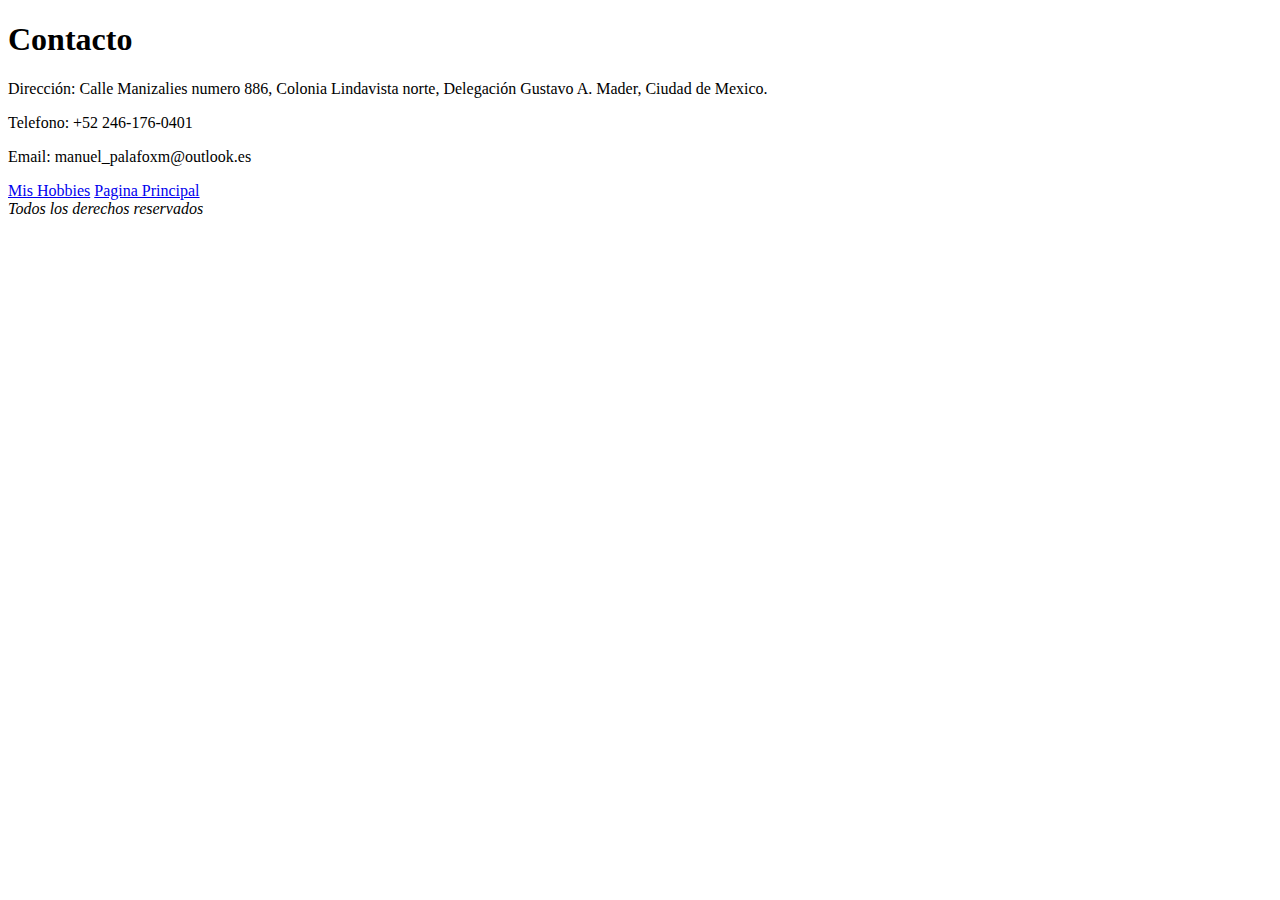
==== contact-me.html @ 6144504a "Primer Commit de apuntes" ====
<!DOCTYPE html>
<html lang="en">
<head>
    <meta charset="UTF-8">
    <title>Contacto</title>
</head>
<body>
    <h1>Contacto</h1>
    <p>Dirección: Calle Manizalies numero 886, Colonia Lindavista norte, Delegación Gustavo A. Mader, Ciudad de Mexico.</p>
    <p>Telefono: +52 246-176-0401</p>
    <p>Email: manuel_palafoxm@outlook.es</p>
    <a href="hobbies.html">Mis Hobbies</a>
    <a href="index.html">Pagina Principal</a>
</body>
<footer><i>Todos los derechos reservados</i></footer>
</html>
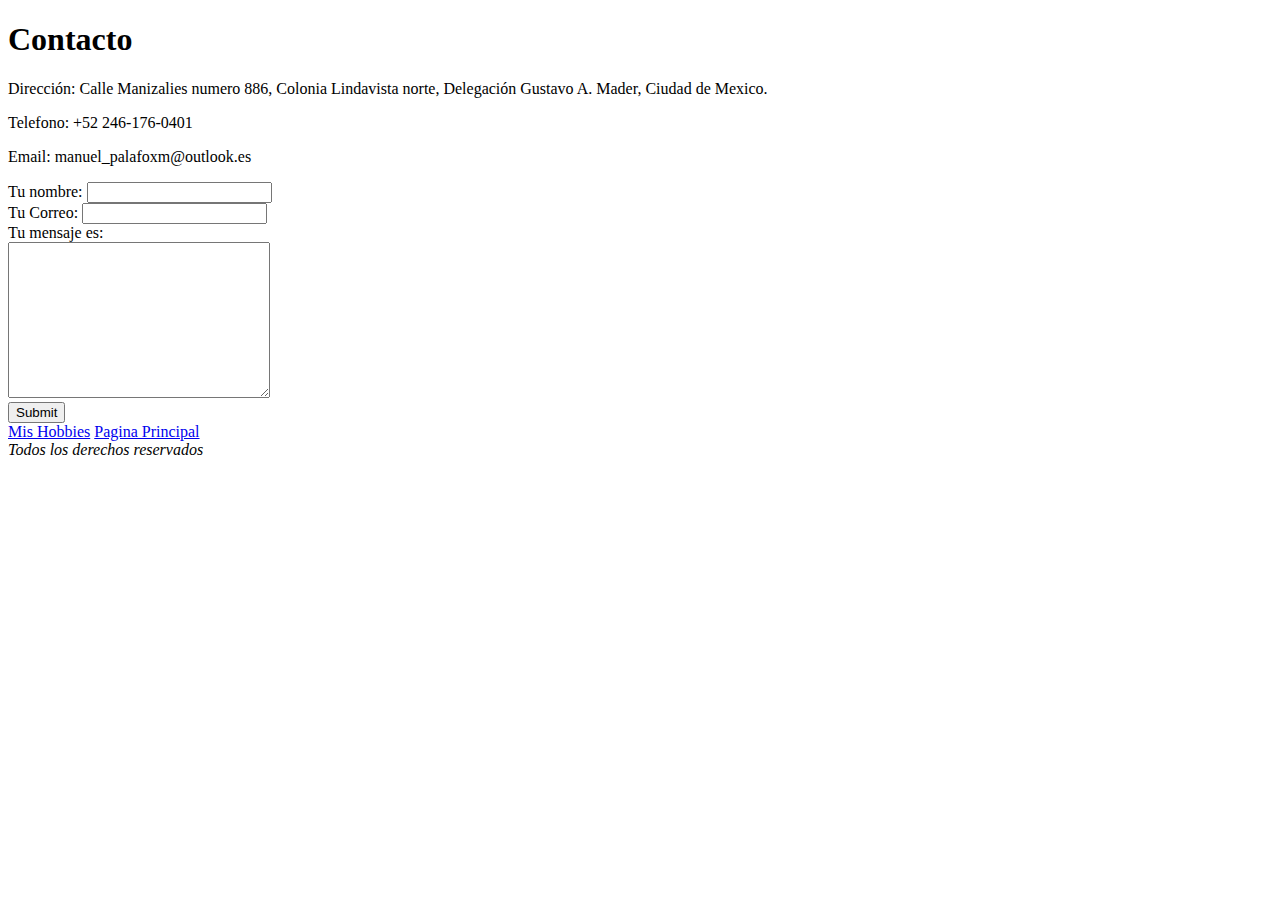
==== commit c54ef0d5: "Leccion de formularios" ====
--- a/contact-me.html
+++ b/contact-me.html
@@ -9,6 +9,19 @@
     <p>Dirección: Calle Manizalies numero 886, Colonia Lindavista norte, Delegación Gustavo A. Mader, Ciudad de Mexico.</p>
     <p>Telefono: +52 246-176-0401</p>
     <p>Email: manuel_palafoxm@outlook.es</p>
+    <form action="mailto:mooto@live.com.mx" method="post" enctype="text/plain" >
+
+        <label for="">Tu nombre:</label>
+        <input type="text" name="YourName"><br>
+
+        <label for="">Tu Correo:</label>
+        <input type="email" name="YourEmail"><br>
+
+        <label for="">Tu mensaje es:</label><br>
+        <textarea name="name" id="" cols="30" rows="10" name="YoutMessage"></textarea><br>
+
+        <input type="submit">
+    </form>
     <a href="hobbies.html">Mis Hobbies</a>
     <a href="index.html">Pagina Principal</a>
 </body>
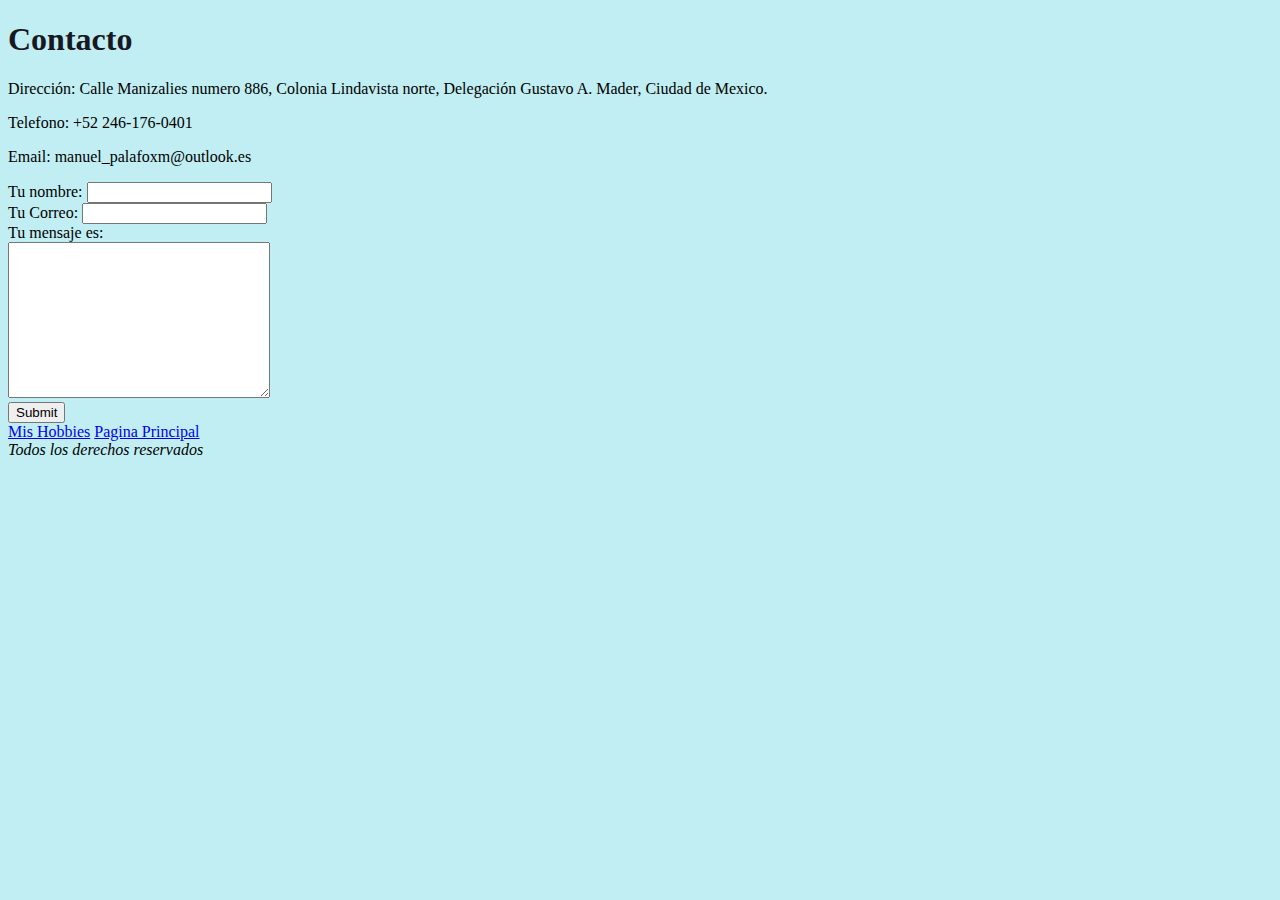
==== commit 14ba1089: "commit de CSS" ====
--- a/contact-me.html
+++ b/contact-me.html
@@ -3,6 +3,7 @@
 <head>
     <meta charset="UTF-8">
     <title>Contacto</title>
+    <link rel="stylesheet" type="text/css" href="css/styles.css">
 </head>
 <body>
     <h1>Contacto</h1>
--- a/css/styles.css
+++ b/css/styles.css
@@ -0,0 +1,33 @@
+img{
+    max-width: 100%;
+    max-height: 100%;
+}
+
+div{
+    width: 200px;
+    padding: 5px;
+}
+
+
+.info-encabezado{
+    padding: 15px;
+}
+
+#skills, td{
+    border: solid;
+}
+
+body{
+  background-color: #C0EEF2;
+}
+
+hr{
+  border-style: none;
+  border-top-style: dotted;
+  border-width: 5px;
+  width: 5%;
+}
+
+h1,h2{
+  color: #181823;
+}
